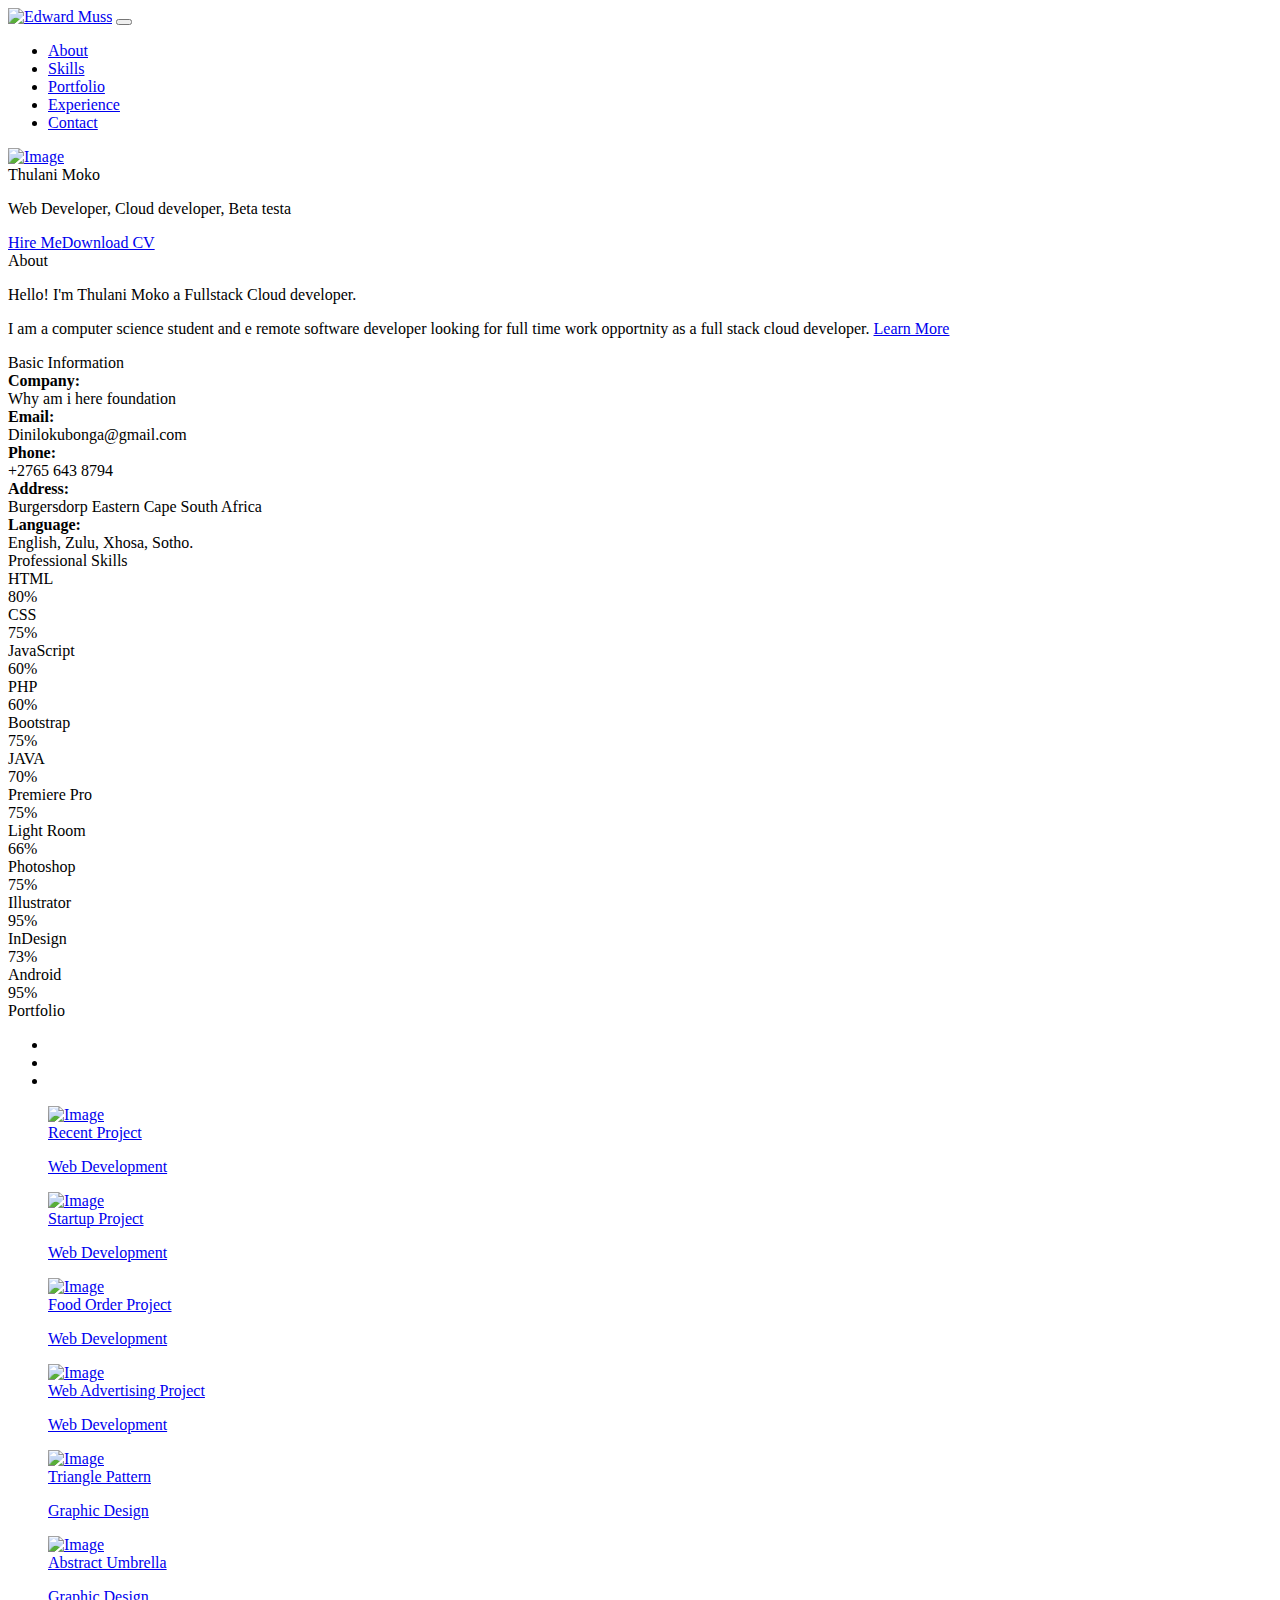
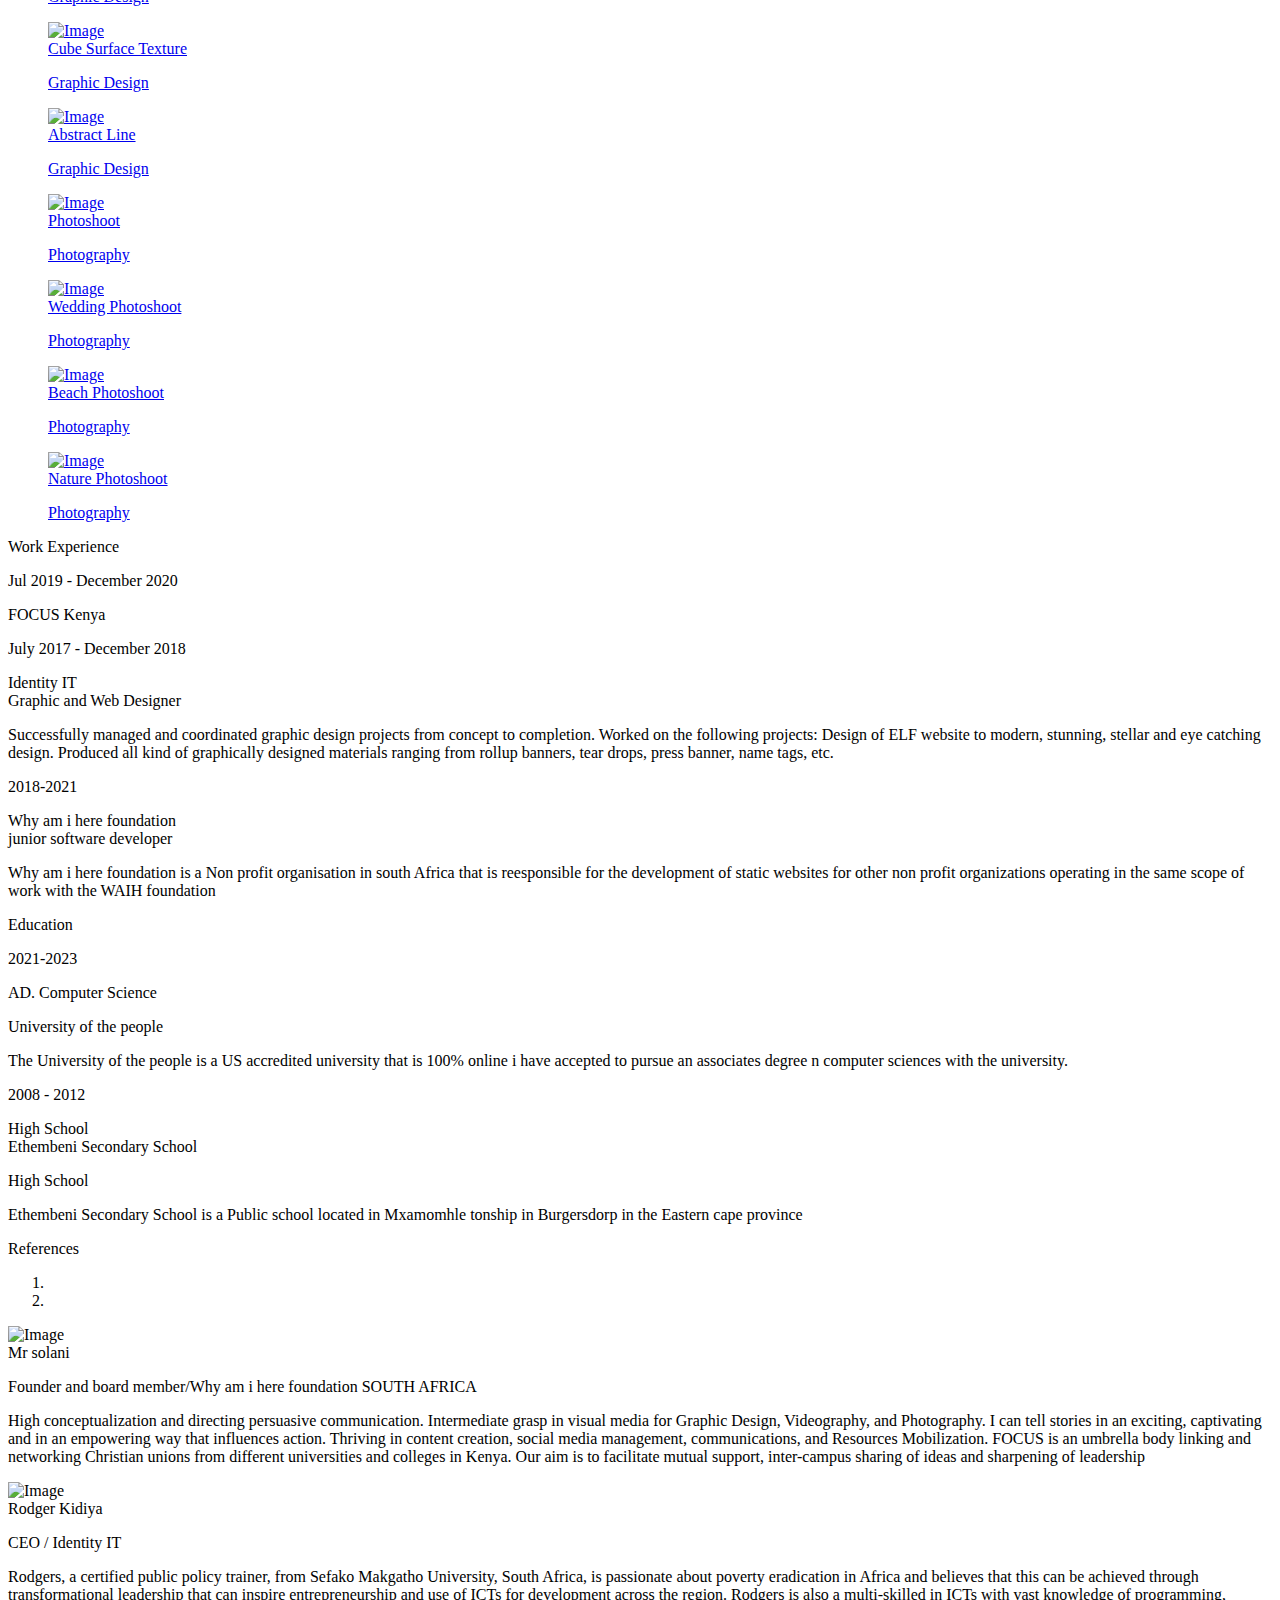
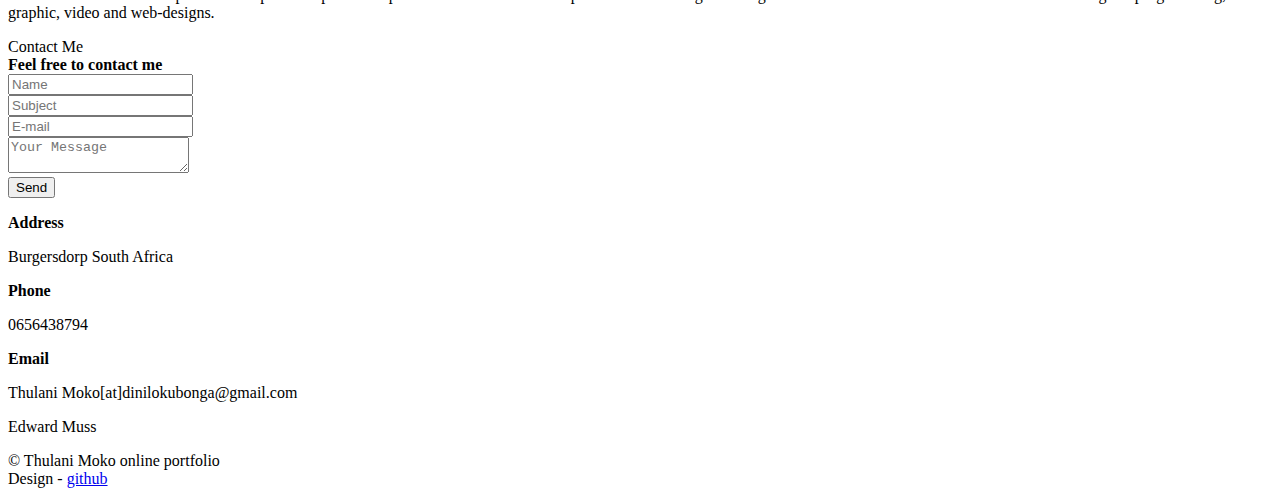
==== index.html @ d9c1b0db "first commit" ====
<!DOCTYPE html>
<html lang="en-US">
  <head>
    <meta charset="UTF-8">
    <meta http-equiv="X-UA-Compatible" content="IE=edge">
    <meta name="viewport" content="width=device-width, initial-scale=1">
    <meta name="description" content="Thulani Moko Founder Cloud Fullstack CV.">
    <meta name="keywords" content="Thulani Moko, Moko, Dinilokubonga, Thulani Moko, HTML, CSS, JavaScript">
    <meta name="author" content="Thulani Moko">
    <meta name="robots" content="index, follow" />
    <title>THULANI MOKO | Resume</title>
    <link href="https://fonts.googleapis.com/css?family=Montserrat:400,700,200" rel="stylesheet">
    <link href="https://maxcdn.bootstrapcdn.com/font-awesome/latest/css/font-awesome.min.css" rel="stylesheet">
    <link href="css/aos.css?ver=1.1.0" rel="stylesheet">
    <link href="css/bootstrap.min.css?ver=1.1.0" rel="stylesheet">
    <link href="css/main.css?ver=1.1.0" rel="stylesheet">
    <link rel="icon" href="fav.png" sizes="any" type="image/png">
    <noscript>
      <style type="text/css">
	[data-aos] {
	    opacity: 1 !important;
	    transform: translate(0) scale(1) !important;
	}
      </style>
    </noscript>
  </head>
  <body id="top">
    <header>
      <div class="profile-page sidebar-collapse">
	<nav class="navbar navbar-expand-lg fixed-top navbar-transparent bg-primary" color-on-scroll="400">
	  <div class="container">
	    <div class="navbar-translate"><a class="navbar-brand" href="/" rel="tooltip"><img src="images/logo.png" alt="Edward Muss"/></a>
	      <button class="navbar-toggler navbar-toggler" type="button" data-toggle="collapse" data-target="#navigation" aria-controls="navigation" aria-expanded="false" aria-label="Toggle navigation"><span class="navbar-toggler-bar bar1"></span><span class="navbar-toggler-bar bar2"></span><span class="navbar-toggler-bar bar3"></span></button>
	    </div>
	    <div class="collapse navbar-collapse justify-content-end" id="navigation">
	      <ul class="navbar-nav">
		<li class="nav-item"><a class="nav-link smooth-scroll" href="#about">About</a></li>
		<li class="nav-item"><a class="nav-link smooth-scroll" href="#skill">Skills</a></li>
		<li class="nav-item"><a class="nav-link smooth-scroll" href="#portfolio">Portfolio</a></li>
		<li class="nav-item"><a class="nav-link smooth-scroll" href="#experience">Experience</a></li>
		<li class="nav-item"><a class="nav-link smooth-scroll" href="#contact">Contact</a></li>
	      </ul>
	    </div>
	  </div>
	</nav>
      </div>
    </header>
    <div class="page-content">
      <div>
	<div class="profile-page">
	  <div class="wrapper">
	    <div class="page-header page-header-small" filter-color="green">
	      <div class="page-header-image" data-parallax="true" style="background-image: url('images/cc-bg-2.jpg')"></div>
	      <div class="container">
		<div class="content-center">
		  <div class="cc-profile-image"><a href="#"><img src="images/edwardmuss.jpg" alt="Image"/></a></div>
		  <div class="h2 title">Thulani Moko</div>
		  <p class="category text-white">Web Developer, Cloud developer, Beta testa</p><a class="btn btn-primary smooth-scroll mr-2" href="#contact" data-aos="zoom-in" data-aos-anchor="data-aos-anchor">Hire Me</a><a class="btn btn-primary" href="assets/edwardmusscv.pdf" target="_blank" data-aos="zoom-in" data-aos-anchor="data-aos-anchor">Download CV</a>
		</div>
	      </div>
	      <div class="section">
		<div class="container">
		  <div class="button-container"><a class="btn btn-default btn-round btn-lg btn-icon" href="http://facebook.com/cloudrebue" rel="tooltip" title="Follow me on Facebook"><i class="fa fa-facebook"></i></a><a class="btn btn-default btn-round btn-lg btn-icon" href="http://twitter.com/cloudrebue" rel="tooltip" title="Follow me on Twitter"><i class="fa fa-twitter"></i></a><a class="btn btn-default btn-round btn-lg btn-icon" href="#" rel="tooltip" title="Follow me on Google+"><i class="fa fa-google-plus"></i></a><a class="btn btn-default btn-round btn-lg btn-icon" href="http://instagram.com/cloudrebue" rel="tooltip" title="Follow me on Instagram"><i class="fa fa-instagram"></i></a></div>
		</div>
	      </div>
	    </div>
	  </div>
	</div>
	<div class="section" id="about">
	  <div class="container">
	    <div class="card" data-aos="fade-up" data-aos-offset="10">
	      <div class="row">
		<div class="col-lg-6 col-md-12">
		  <div class="card-body">
		    <div class="h4 mt-0 title">About</div>
		    <p>Hello! I'm Thulani Moko a Fullstack Cloud developer.</p>
		  I am a computer science student and e remote software developer looking for full time work opportnity as a full stack cloud developer. <a href="http://cloudrebue.co.ke/edwardmuss" target="_blank">Learn More</a></p>
		  </div>
		</div>
		<div class="col-lg-6 col-md-12">
		  <div class="card-body">
		    <div class="h4 mt-0 title">Basic Information</div>
		    <div class="row">
		      <div class="col-sm-4"><strong class="text-uppercase">Company:</strong></div>
		      <div class="col-sm-8">Why am i here foundation</div>
		    </div>
		    <div class="row mt-3">
		      <div class="col-sm-4"><strong class="text-uppercase">Email:</strong></div>
		      <div class="col-sm-8">Dinilokubonga@gmail.com</div>
		    </div>
		    <div class="row mt-3">
		      <div class="col-sm-4"><strong class="text-uppercase">Phone:</strong></div>
		      <div class="col-sm-8">+2765 643 8794</div>
		    </div>
		    <div class="row mt-3">
		      <div class="col-sm-4"><strong class="text-uppercase">Address:</strong></div>
		      <div class="col-sm-8">Burgersdorp Eastern Cape South Africa</div>
		    </div>
		    <div class="row mt-3">
		      <div class="col-sm-4"><strong class="text-uppercase">Language:</strong></div>
		      <div class="col-sm-8">English, Zulu, Xhosa, Sotho.</div>
		    </div>
		  </div>
		</div>
	      </div>
	    </div>
	  </div>
	</div>
	<div class="section" id="skill">
	  <div class="container">
	    <div class="h4 text-center mb-4 title">Professional Skills</div>
	    <div class="card" data-aos="fade-up" data-aos-anchor-placement="top-bottom">
	      <div class="card-body">
		<div class="row">
		  <div class="col-md-6">
		    <div class="progress-container progress-primary"><span class="progress-badge">HTML</span>
		      <div class="progress">
			<div class="progress-bar progress-bar-primary" data-aos="progress-full" data-aos-offset="10" data-aos-duration="2000" role="progressbar" aria-valuenow="60" aria-valuemin="0" aria-valuemax="100" style="width: 80%;"></div><span class="progress-value">80%</span>
		      </div>
		    </div>
		  </div>
		  <div class="col-md-6">
		    <div class="progress-container progress-primary"><span class="progress-badge">CSS</span>
		      <div class="progress">
			<div class="progress-bar progress-bar-primary" data-aos="progress-full" data-aos-offset="10" data-aos-duration="2000" role="progressbar" aria-valuenow="60" aria-valuemin="0" aria-valuemax="100" style="width: 75%;"></div><span class="progress-value">75%</span>
		      </div>
		    </div>
		  </div>
		</div>
		<div class="row">
		  <div class="col-md-6">
		    <div class="progress-container progress-primary"><span class="progress-badge">JavaScript</span>
		      <div class="progress">
			<div class="progress-bar progress-bar-primary" data-aos="progress-full" data-aos-offset="10" data-aos-duration="2000" role="progressbar" aria-valuenow="60" aria-valuemin="0" aria-valuemax="100" style="width: 60%;"></div><span class="progress-value">60%</span>
		      </div>
		    </div>
		  </div>
		  <div class="col-md-6">
		    <div class="progress-container progress-primary"><span class="progress-badge">PHP</span>
		      <div class="progress">
			<div class="progress-bar progress-bar-primary" data-aos="progress-full" data-aos-offset="10" data-aos-duration="2000" role="progressbar" aria-valuenow="60" aria-valuemin="0" aria-valuemax="100" style="width: 60%;"></div><span class="progress-value">60%</span>
		      </div>
		    </div>
		  </div>
		</div>
		<div class="row">
		  <div class="col-md-6">
		    <div class="progress-container progress-primary"><span class="progress-badge">Bootstrap</span>
		      <div class="progress">
			<div class="progress-bar progress-bar-primary" data-aos="progress-full" data-aos-offset="10" data-aos-duration="2000" role="progressbar" aria-valuenow="60" aria-valuemin="0" aria-valuemax="100" style="width: 75%;"></div><span class="progress-value">75%</span>
		      </div>
		    </div>
		  </div>
		  <div class="col-md-6">
		    <div class="progress-container progress-primary"><span class="progress-badge">JAVA</span>
		      <div class="progress">
			<div class="progress-bar progress-bar-primary" data-aos="progress-full" data-aos-offset="10" data-aos-duration="2000" role="progressbar" aria-valuenow="60" aria-valuemin="0" aria-valuemax="100" style="width: 70%;"></div><span class="progress-value">70%</span>
		      </div>
		    </div>
		  </div>
		</div>
		<div class="row">
		  <div class="col-md-6">
		    <div class="progress-container progress-primary"><span class="progress-badge">Premiere Pro</span>
		      <div class="progress">
			<div class="progress-bar progress-bar-primary" data-aos="progress-full" data-aos-offset="10" data-aos-duration="2000" role="progressbar" aria-valuenow="60" aria-valuemin="0" aria-valuemax="100" style="width: 75%;"></div><span class="progress-value">75%</span>
		      </div>
		    </div>
		  </div>
		  <div class="col-md-6">
		    <div class="progress-container progress-primary"><span class="progress-badge">Light Room</span>
		      <div class="progress">
			<div class="progress-bar progress-bar-primary" data-aos="progress-full" data-aos-offset="10" data-aos-duration="2000" role="progressbar" aria-valuenow="60" aria-valuemin="0" aria-valuemax="100" style="width: 66%;"></div><span class="progress-value">66%</span>
		      </div>
		    </div>
		  </div>
		</div>
		<div class="row">
		  <div class="col-md-6">
		    <div class="progress-container progress-primary"><span class="progress-badge">Photoshop</span>
		      <div class="progress">
			<div class="progress-bar progress-bar-primary" data-aos="progress-full" data-aos-offset="10" data-aos-duration="2000" role="progressbar" aria-valuenow="89" aria-valuemin="0" aria-valuemax="100" style="width: 89%;"></div><span class="progress-value">75%</span>
		      </div>
		    </div>
		  </div>
		  <div class="col-md-6">
		    <div class="progress-container progress-primary"><span class="progress-badge">Illustrator</span>
		      <div class="progress">
			<div class="progress-bar progress-bar-primary" data-aos="progress-full" data-aos-offset="10" data-aos-duration="2000" role="progressbar" aria-valuenow="60" aria-valuemin="0" aria-valuemax="100" style="width: 95%;"></div><span class="progress-value">95%</span>
		      </div>
		    </div>
		  </div>
		</div>
		<div class="row">
		  <div class="col-md-6">
		    <div class="progress-container progress-primary"><span class="progress-badge">InDesign</span>
		      <div class="progress">
			<div class="progress-bar progress-bar-primary" data-aos="progress-full" data-aos-offset="10" data-aos-duration="2000" role="progressbar" aria-valuenow="89" aria-valuemin="0" aria-valuemax="100" style="width: 73%;"></div><span class="progress-value">73%</span>
		      </div>
		    </div>
		  </div>
		  <div class="col-md-6">
		    <div class="progress-container progress-primary"><span class="progress-badge">Android</span>
		      <div class="progress">
			<div class="progress-bar progress-bar-primary" data-aos="progress-full" data-aos-offset="10" data-aos-duration="2000" role="progressbar" aria-valuenow="60" aria-valuemin="0" aria-valuemax="100" style="width: 95%;"></div><span class="progress-value">95%</span>
		      </div>
		    </div>
		  </div>
		</div>
	      </div>
	    </div>
	  </div>
	</div>
	<div class="section" id="portfolio">
	  <div class="container">
	    <div class="row">
	      <div class="col-md-6 ml-auto mr-auto">
		<div class="h4 text-center mb-4 title">Portfolio</div>
		<div class="nav-align-center">
		  <ul class="nav nav-pills nav-pills-primary" role="tablist">
		    <li class="nav-item"><a class="nav-link active" data-toggle="tab" href="#web-development" role="tablist"><i class="fa fa-laptop" aria-hidden="true"></i></a></li>
		    <li class="nav-item"><a class="nav-link" data-toggle="tab" href="#graphic-design" role="tablist"><i class="fa fa-picture-o" aria-hidden="true"></i></a></li>
		    <li class="nav-item"><a class="nav-link" data-toggle="tab" href="#Photography" role="tablist"><i class="fa fa-camera" aria-hidden="true"></i></a></li>
		  </ul>
		</div>
	      </div>
	    </div>
	    <div class="tab-content gallery mt-5">
	      <div class="tab-pane active" id="web-development">
		<div class="ml-auto mr-auto">
		  <div class="row">
		    <div class="col-md-6">
		      <div class="cc-porfolio-image img-raised" data-aos="fade-up" data-aos-anchor-placement="top-bottom"><a href="#web-development">
			  <figure class="cc-effect"><img src="images/project-1.jpg" alt="Image"/>
			    <figcaption>
			      <div class="h4">Recent Project</div>
			      <p>Web Development</p>
			    </figcaption>
		      </figure></a></div>
		      <div class="cc-porfolio-image img-raised" data-aos="fade-up" data-aos-anchor-placement="top-bottom"><a href="#web-development">
			  <figure class="cc-effect"><img src="images/project-2.jpg" alt="Image"/>
			    <figcaption>
			      <div class="h4">Startup Project</div>
			      <p>Web Development</p>
			    </figcaption>
		      </figure></a></div>
		    </div>
		    <div class="col-md-6">
		      <div class="cc-porfolio-image img-raised" data-aos="fade-up" data-aos-anchor-placement="top-bottom"><a href="#web-development">
			  <figure class="cc-effect"><img src="images/project-3.jpg" alt="Image"/>
			    <figcaption>
			      <div class="h4">Food Order Project</div>
			      <p>Web Development</p>
			    </figcaption>
		      </figure></a></div>
		      <div class="cc-porfolio-image img-raised" data-aos="fade-up" data-aos-anchor-placement="top-bottom"><a href="#web-development">
			  <figure class="cc-effect"><img src="images/project-4.jpg" alt="Image"/>
			    <figcaption>
			      <div class="h4">Web Advertising Project</div>
			      <p>Web Development</p>
			    </figcaption>
		      </figure></a></div>
		    </div>
		  </div>
		</div>
	      </div>
	      <div class="tab-pane" id="graphic-design" role="tabpanel">
		<div class="ml-auto mr-auto">
		  <div class="row">
		    <div class="col-md-6">
		      <div class="cc-porfolio-image img-raised" data-aos="fade-up" data-aos-anchor-placement="top-bottom"><a href="#graphic-design">
			  <figure class="cc-effect"><img src="images/graphic-design-1.jpg" alt="Image"/>
			    <figcaption>
			      <div class="h4">Triangle Pattern</div>
			      <p>Graphic Design</p>
			    </figcaption>
		      </figure></a></div>
		      <div class="cc-porfolio-image img-raised" data-aos="fade-up" data-aos-anchor-placement="top-bottom"><a href="#graphic-design">
			  <figure class="cc-effect"><img src="images/graphic-design-2.jpg" alt="Image"/>
			    <figcaption>
			      <div class="h4">Abstract Umbrella</div>
			      <p>Graphic Design</p>
			    </figcaption>
		      </figure></a></div>
		    </div>
		    <div class="col-md-6">
		      <div class="cc-porfolio-image img-raised" data-aos="fade-up" data-aos-anchor-placement="top-bottom"><a href="#graphic-design">
			  <figure class="cc-effect"><img src="images/graphic-design-3.jpg" alt="Image"/>
			    <figcaption>
			      <div class="h4">Cube Surface Texture</div>
			      <p>Graphic Design</p>
			    </figcaption>
		      </figure></a></div>
		      <div class="cc-porfolio-image img-raised" data-aos="fade-up" data-aos-anchor-placement="top-bottom"><a href="#graphic-design">
			  <figure class="cc-effect"><img src="images/graphic-design-4.jpg" alt="Image"/>
			    <figcaption>
			      <div class="h4">Abstract Line</div>
			      <p>Graphic Design</p>
			    </figcaption>
		      </figure></a></div>
		    </div>
		  </div>
		</div>
	      </div>
	      <div class="tab-pane" id="Photography" role="tabpanel">
		<div class="ml-auto mr-auto">
		  <div class="row">
		    <div class="col-md-6">
		      <div class="cc-porfolio-image img-raised" data-aos="fade-up" data-aos-anchor-placement="top-bottom"><a href="#Photography">
			  <figure class="cc-effect"><img src="images/photography-1.jpg" alt="Image"/>
			    <figcaption>
			      <div class="h4">Photoshoot</div>
			      <p>Photography</p>
			    </figcaption>
		      </figure></a></div>
		      <div class="cc-porfolio-image img-raised" data-aos="fade-up" data-aos-anchor-placement="top-bottom"><a href="#Photography">
			  <figure class="cc-effect"><img src="images/photography-3.jpg" alt="Image"/>
			    <figcaption>
			      <div class="h4">Wedding Photoshoot</div>
			      <p>Photography</p>
			    </figcaption>
		      </figure></a></div>
		    </div>
		    <div class="col-md-6">
		      <div class="cc-porfolio-image img-raised" data-aos="fade-up" data-aos-anchor-placement="top-bottom"><a href="#Photography">
			  <figure class="cc-effect"><img src="images/photography-2.jpg" alt="Image"/>
			    <figcaption>
			      <div class="h4">Beach Photoshoot</div>
			      <p>Photography</p>
			    </figcaption>
		      </figure></a></div>
		      <div class="cc-porfolio-image img-raised" data-aos="fade-up" data-aos-anchor-placement="top-bottom"><a href="#Photography">
			  <figure class="cc-effect"><img src="images/photography-4.jpg" alt="Image"/>
			    <figcaption>
			      <div class="h4">Nature Photoshoot</div>
			      <p>Photography</p>
			    </figcaption>
		      </figure></a></div>
		    </div>
		  </div>
		</div>
	      </div>
	    </div>
	  </div>
	</div>
	<div class="section" id="experience">
	  <div class="container cc-experience">
	    <div class="h4 text-center mb-4 title">Work Experience</div>
	    <div class="card">
	      <div class="row">
		<div class="col-md-3 bg-primary" data-aos="fade-right" data-aos-offset="50" data-aos-duration="500">
		  <div class="card-body cc-experience-header">
		    
	    <div class="card">
	      <div class="row">
		<div class="col-md-3 bg-primary" data-aos="fade-right" data-aos-offset="50" data-aos-duration="500">
		  <div class="card-body cc-experience-header">
		    <p>Jul 2019 - December 2020</p>
		    <div class="h5">FOCUS Kenya</div>
		  </div>
		</div>
	    <div class="card">
	      <div class="row">
		<div class="col-md-3 bg-primary" data-aos="fade-right" data-aos-offset="50" data-aos-duration="500">
		  <div class="card-body cc-experience-header">
		    <p>July 2017 - December 2018</p>
		    <div class="h5">Identity IT</div>
		  </div>
		</div>
		<div class="col-md-9" data-aos="fade-left" data-aos-offset="50" data-aos-duration="500">
		  <div class="card-body">
		    <div class="h5">Graphic and Web Designer</div>
		    <p>Successfully managed and coordinated graphic design projects from concept to completion. Worked on the following projects: Design of ELF website to modern, stunning, stellar and eye catching design. Produced all kind of graphically designed materials ranging from rollup banners, tear drops, press banner, name tags, etc. </p>
		  </div>
		</div>
	      </div>
	    </div>
	    <div class="card">
	      <div class="row">
		<div class="col-md-3 bg-primary" data-aos="fade-right" data-aos-offset="50" data-aos-duration="500">
		  <div class="card-body cc-experience-header">
		    <p>2018-2021</p>
		    <div class="h5">Why am i here foundation</div>
		  </div>
		</div>
		<div class="col-md-9" data-aos="fade-left" data-aos-offset="50" data-aos-duration="500">
		  <div class="card-body">
		    <div class="h5">junior software developer</div>
		    <p>Why am i here foundation is a Non profit organisation in south Africa that is reesponsible for the development of static websites for  other non profit organizations operating in the same scope of work with  the  WAIH foundation 
		    </p>
		  </div>
		</div>
	      </div>
	    </div>
	  </div>
	</div>
	<div class="section">
	  <div class="container cc-education">
	    <div class="h4 text-center mb-4 title">Education</div>
	    <div class="card">
	      <div class="row">
		<div class="col-md-3 bg-primary" data-aos="fade-right" data-aos-offset="50" data-aos-duration="500">
		  <div class="card-body cc-education-header">
		    <p>2021-2023</p>
		    <div class="h5"Associate Degree</div>
		  </div>
		</div>
		<div class="col-md-9" data-aos="fade-left" data-aos-offset="50" data-aos-duration="500">
		  <div class="card-body">
		    <div class="h5">AD. Computer Science</div>
		    <p class="category">University of the people</p>
		    <p>The University of the people is a US accredited university that is 100% online i have accepted to pursue an associates degree n computer sciences with the university.</p>
		  </div>
		</div>
	      </div>
	    </div>
	    <div class="card">
	      <div class="row">
		<div class="col-md-3 bg-primary" data-aos="fade-right" data-aos-offset="50" data-aos-duration="500">
		  <div class="card-body cc-education-header">
		    <p>2008 - 2012</p>
		    <div class="h5">High School</div>
		  </div>
		</div>
		<div class="col-md-9" data-aos="fade-left" data-aos-offset="50" data-aos-duration="500">
		  <div class="card-body">
		    <div class="h5">Ethembeni Secondary School</div>
		    <p class="category">High School</p>
		    <p>Ethembeni Secondary School is a Public school located in Mxamomhle tonship in Burgersdorp in the Eastern cape province</p>
		  </div>
		</div>
	      </div>
	    </div>
	  </div>
	</div>
	<div class="section" id="reference">
	  <div class="container cc-reference">
	    <div class="h4 mb-4 text-center title">References</div>
	    <div class="card" data-aos="zoom-in">
	      <div class="carousel slide" id="cc-Indicators" data-ride="carousel">
		<ol class="carousel-indicators">
		  <li class="active" data-target="#cc-Indicators" data-slide-to="0"></li>
		  <li data-target="#cc-Indicators" data-slide-to="1"></li>
		</ol>
		<div class="carousel-inner">
		  <div class="carousel-item active">
		    <div class="row">
		      <div class="col-lg-2 col-md-3 cc-reference-header"><img src="images/reference-image-1.jpg" alt="Image"/>
			<div class="h5 pt-2">Mr solani</div>
			<p class="category">Founder and board member/Why am i here foundation SOUTH AFRICA</p>
		      </div>
		      <div class="col-lg-10 col-md-9">
			<p> High conceptualization and directing persuasive communication. Intermediate grasp in visual media for Graphic Design, Videography, and Photography. I can tell stories in an exciting, captivating and in an empowering way that influences action. Thriving in content creation, social media management, communications, and Resources Mobilization.
			  FOCUS is an umbrella body linking and networking Christian unions from different universities and colleges in Kenya. Our aim is to facilitate mutual support, inter-campus sharing of ideas and sharpening of leadership</p>
		      </div>
		    </div>
		  </div>
		  <div class="carousel-item">
		    <div class="row">
		      <div class="col-lg-2 col-md-3 cc-reference-header"><img src="images/reference-image-2.jpg" alt="Image"/>
			<div class="h5 pt-2">Rodger Kidiya</div>
			<p class="category">CEO / Identity IT</p>
		      </div>
		      <div class="col-lg-10 col-md-9">
			<p>Rodgers, a certified public policy trainer, from Sefako Makgatho University, South Africa, is passionate about poverty eradication in Africa and believes that this can be achieved through transformational leadership that can inspire entrepreneurship and use of ICTs for development across the region. Rodgers is also a multi-skilled in ICTs with vast knowledge of programming, graphic, video and web-designs.</p>
		      </div>
		    </div>
		  </div>
		</div>
	      </div>
	    </div>
	  </div>
	</div>
	<div class="section" id="contact">
	  <div class="cc-contact-information" style="background-image: url('images/staticmap.png')">
	    <div class="container">
	      <div class="cc-contact">
		<div class="row">
		  <div class="col-md-9">
		    <div class="card mb-0" data-aos="zoom-in">
		      <div class="h4 text-center title">Contact Me</div>
		      <div class="row">
			<div class="col-md-6">
			  <div class="card-body">
			    <form action="https://formspree.io/f/mleovaja" method="POST">
			      <div class="p pb-3"><strong>Feel free to contact me </strong></div>
			      <div class="row mb-3">
				<div class="col">
				  <div class="input-group"><span class="input-group-addon"><i class="fa fa-user-circle"></i></span>
				    <input class="form-control" type="text" name="name" placeholder="Name" required="required"/>
				  </div>
				</div>
			      </div>
			      <div class="row mb-3">
				<div class="col">
				  <div class="input-group"><span class="input-group-addon"><i class="fa fa-file-text"></i></span>
				    <input class="form-control" type="text" name="Subject" placeholder="Subject" required="required"/>
				  </div>
				</div>
			      </div>
			      <div class="row mb-3">
				<div class="col">
				  <div class="input-group"><span class="input-group-addon"><i class="fa fa-envelope"></i></span>
				    <input class="form-control" type="email" name="_replyto" placeholder="E-mail" required="required"/>
				  </div>
				</div>
			      </div>
			      <div class="row mb-3">
				<div class="col">
				  <div class="form-group">
				    <textarea class="form-control" name="message" placeholder="Your Message" required="required"></textarea>
				  </div>
				</div>
			      </div>
			      <div class="row">
				<div class="col">
				  <button class="btn btn-primary" type="submit">Send</button>
				</div>
			      </div>
			    </form>
			  </div>
			</div>
			<div class="col-md-6">
			  <div class="card-body">
			    <p class="mb-0"><strong>Address </strong></p>
			    <p class="pb-2">Burgersdorp South Africa</p>
			    <p class="mb-0"><strong>Phone</strong></p>
			    <p class="pb-2">0656438794</p>
			    <p class="mb-0"><strong>Email</strong></p>
			    <p>Thulani Moko[at]dinilokubonga@gmail.com</p>
			  </div>
			</div>
		      </div>
		    </div>
		  </div>
		</div>
	      </div>
	    </div>
	  </div>
      </div></div>
    </div>
    <footer class="footer">
      <div class="container text-center"><a class="cc-facebook btn btn-link" href="#"><i class="fa fa-facebook fa-2x " aria-hidden="true"></i></a><a class="cc-twitter btn btn-link " href="#"><i class="fa fa-twitter fa-2x " aria-hidden="true"></i></a><a class="cc-google-plus btn btn-link" href="#"><i class="fa fa-google-plus fa-2x" aria-hidden="true"></i></a><a class="cc-instagram btn btn-link" href="#"><i class="fa fa-instagram fa-2x " aria-hidden="true"></i></a></div>
      <div class="h4 title text-center">Edward Muss</div>
      <div class="text-center text-muted">
	<p>&copy; Thulani Moko online portfolio<br>Design - <a class="credit" href="https://cloudrebue.co.ke" target="_blank">github</a></p>
      </div>
    </footer>
    <script src="js/core/jquery.3.2.1.min.js?ver=1.1.0"></script>
    <script src="js/core/popper.min.js?ver=1.1.0"></script>
    <script src="js/core/bootstrap.min.js?ver=1.1.0"></script>
    <script src="js/now-ui-kit.js?ver=1.1.0"></script>
    <script src="js/aos.js?ver=1.1.0"></script>
    <script src="scripts/main.js?ver=1.1.0"></script>
  </body>
  </html>
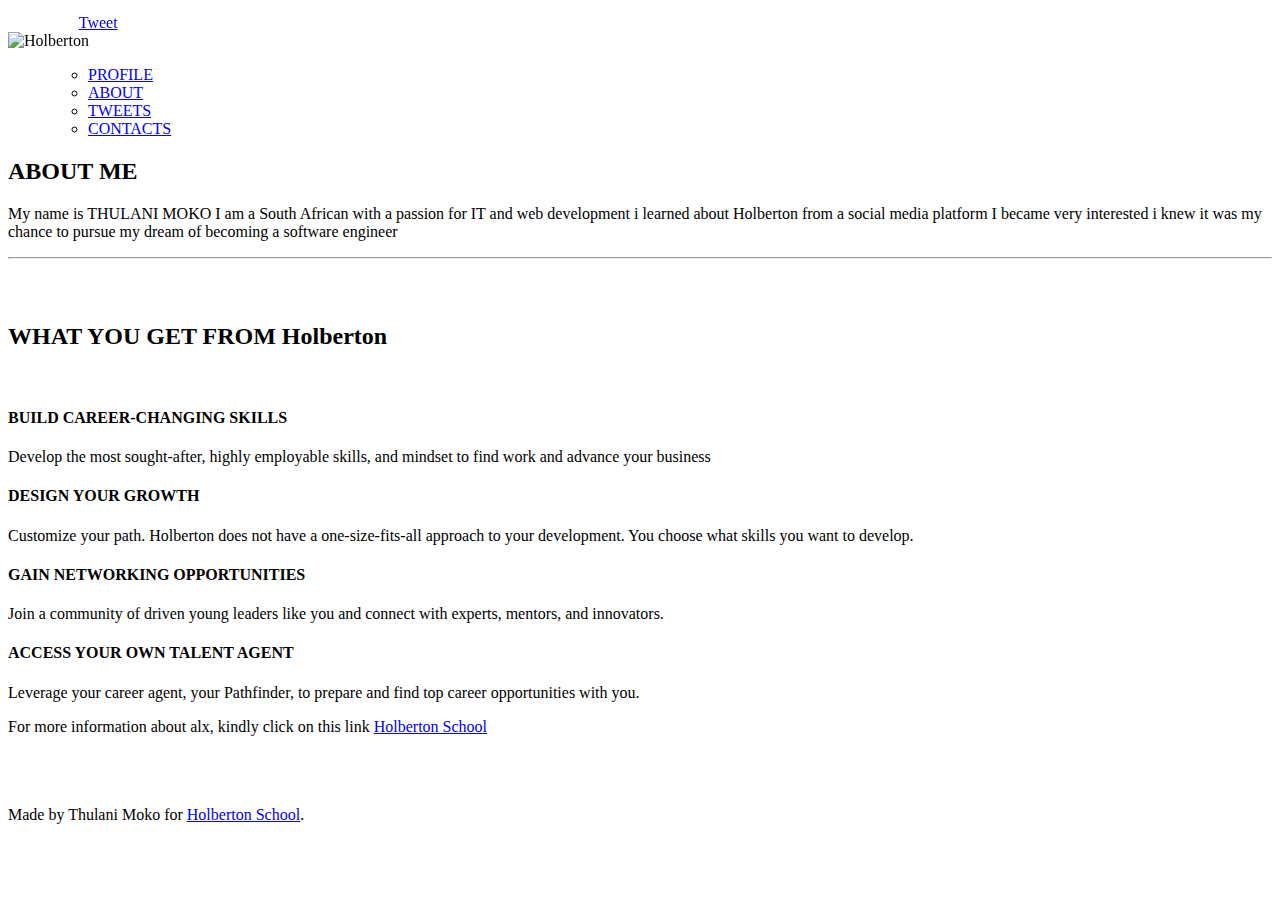
==== commit 28f52c64: "initial commit" ====
--- a/index.html
+++ b/index.html
@@ -1,556 +1,86 @@
 <!DOCTYPE html>
-<html lang="en-US">
+<html lang="en">
   <head>
-    <meta charset="UTF-8">
-    <meta http-equiv="X-UA-Compatible" content="IE=edge">
-    <meta name="viewport" content="width=device-width, initial-scale=1">
-    <meta name="description" content="Thulani Moko Founder Cloud Fullstack CV.">
-    <meta name="keywords" content="Thulani Moko, Moko, Dinilokubonga, Thulani Moko, HTML, CSS, JavaScript">
-    <meta name="author" content="Thulani Moko">
-    <meta name="robots" content="index, follow" />
-    <title>THULANI MOKO | Resume</title>
-    <link href="https://fonts.googleapis.com/css?family=Montserrat:400,700,200" rel="stylesheet">
-    <link href="https://maxcdn.bootstrapcdn.com/font-awesome/latest/css/font-awesome.min.css" rel="stylesheet">
-    <link href="css/aos.css?ver=1.1.0" rel="stylesheet">
-    <link href="css/bootstrap.min.css?ver=1.1.0" rel="stylesheet">
-    <link href="css/main.css?ver=1.1.0" rel="stylesheet">
-    <link rel="icon" href="fav.png" sizes="any" type="image/png">
-    <noscript>
-      <style type="text/css">
-	[data-aos] {
-	    opacity: 1 !important;
-	    transform: translate(0) scale(1) !important;
-	}
-      </style>
-    </noscript>
+    <title>Profile</title>
+    <meta charset="UTF-8" />
+    <meta name="viewport" content="width=device-width, initial-scale=1.0"/>
+    <meta http-equiv="X-UA-Compatible" content="ie=edge"/>
+    <link href="https://www.holbertonschool.com/level2/school.css" rel="stylesheet">
+    <link href="styles.css" rel="stylesheet">
+    <script src="behavior.js"></script>
   </head>
-  <body id="top">
+  <body class="works_on_smartphone">
     <header>
-      <div class="profile-page sidebar-collapse">
-	<nav class="navbar navbar-expand-lg fixed-top navbar-transparent bg-primary" color-on-scroll="400">
-	  <div class="container">
-	    <div class="navbar-translate"><a class="navbar-brand" href="/" rel="tooltip"><img src="images/logo.png" alt="Edward Muss"/></a>
-	      <button class="navbar-toggler navbar-toggler" type="button" data-toggle="collapse" data-target="#navigation" aria-controls="navigation" aria-expanded="false" aria-label="Toggle navigation"><span class="navbar-toggler-bar bar1"></span><span class="navbar-toggler-bar bar2"></span><span class="navbar-toggler-bar bar3"></span></button>
-	    </div>
-	    <div class="collapse navbar-collapse justify-content-end" id="navigation">
-	      <ul class="navbar-nav">
-		<li class="nav-item"><a class="nav-link smooth-scroll" href="#about">About</a></li>
-		<li class="nav-item"><a class="nav-link smooth-scroll" href="#skill">Skills</a></li>
-		<li class="nav-item"><a class="nav-link smooth-scroll" href="#portfolio">Portfolio</a></li>
-		<li class="nav-item"><a class="nav-link smooth-scroll" href="#experience">Experience</a></li>
-		<li class="nav-item"><a class="nav-link smooth-scroll" href="#contact">Contact</a></li>
-	      </ul>
-	    </div>
-	  </div>
-	</nav>
+      <div class="right">
+	 <iframe src="https://www.facebook.com/plugins/share_button.php?href=https%3A%2F%2Fdevelopers.facebook.com%2Fdocs%2Fplugins%2F&layout=button&size=small&width=67&height
+		      =20&appId" width="67" height="20" style="border:none;overflow:hidden"  allow="autoplay; clipboard-write; encrypted-media; picture-in-picture; web-share"></iframe>
+
+	         <a href="https://twitter.com/share?ref_src=twsrc%5Etfw" class="twitter-share-button" data-size="small" data-via="Thulani Moko" data-lang="en" data-show-count="f
+																						alse">Tweet</a><script async src="https://platform.twitter.com/widgets.js"></script>
       </div>
+
+      <nav>
+	<img class="top-right" src="https://www.holbertonschool.com/holberton-logo.png" alt="Holberton">
+	<ul>
+
+	  <ul>
+	    <li> <a class="active" href="http://34.229.86.27/index.html">PROFILE</a></li>
+	    <li> <a href="http://34.229.86.27/about.html">ABOUT</a></li>
+	    <li> <a href="http://34.229.86.27/tweets.html">TWEETS</a></li>
+	    <li> <a href="http://34.229.86.27/contacts.html">CONTACTS</a></li>
+	  </ul>
+      </nav>
     </header>
-    <div class="page-content">
-      <div>
-	<div class="profile-page">
-	  <div class="wrapper">
-	    <div class="page-header page-header-small" filter-color="green">
-	      <div class="page-header-image" data-parallax="true" style="background-image: url('images/cc-bg-2.jpg')"></div>
-	      <div class="container">
-		<div class="content-center">
-		  <div class="cc-profile-image"><a href="#"><img src="images/edwardmuss.jpg" alt="Image"/></a></div>
-		  <div class="h2 title">Thulani Moko</div>
-		  <p class="category text-white">Web Developer, Cloud developer, Beta testa</p><a class="btn btn-primary smooth-scroll mr-2" href="#contact" data-aos="zoom-in" data-aos-anchor="data-aos-anchor">Hire Me</a><a class="btn btn-primary" href="assets/edwardmusscv.pdf" target="_blank" data-aos="zoom-in" data-aos-anchor="data-aos-anchor">Download CV</a>
-		</div>
-	      </div>
-	      <div class="section">
-		<div class="container">
-		  <div class="button-container"><a class="btn btn-default btn-round btn-lg btn-icon" href="http://facebook.com/cloudrebue" rel="tooltip" title="Follow me on Facebook"><i class="fa fa-facebook"></i></a><a class="btn btn-default btn-round btn-lg btn-icon" href="http://twitter.com/cloudrebue" rel="tooltip" title="Follow me on Twitter"><i class="fa fa-twitter"></i></a><a class="btn btn-default btn-round btn-lg btn-icon" href="#" rel="tooltip" title="Follow me on Google+"><i class="fa fa-google-plus"></i></a><a class="btn btn-default btn-round btn-lg btn-icon" href="http://instagram.com/cloudrebue" rel="tooltip" title="Follow me on Instagram"><i class="fa fa-instagram"></i></a></div>
-		</div>
-	      </div>
-	    </div>
-	  </div>
-	</div>
-	<div class="section" id="about">
-	  <div class="container">
-	    <div class="card" data-aos="fade-up" data-aos-offset="10">
-	      <div class="row">
-		<div class="col-lg-6 col-md-12">
-		  <div class="card-body">
-		    <div class="h4 mt-0 title">About</div>
-		    <p>Hello! I'm Thulani Moko a Fullstack Cloud developer.</p>
-		  I am a computer science student and e remote software developer looking for full time work opportnity as a full stack cloud developer. <a href="http://cloudrebue.co.ke/edwardmuss" target="_blank">Learn More</a></p>
-		  </div>
-		</div>
-		<div class="col-lg-6 col-md-12">
-		  <div class="card-body">
-		    <div class="h4 mt-0 title">Basic Information</div>
-		    <div class="row">
-		      <div class="col-sm-4"><strong class="text-uppercase">Company:</strong></div>
-		      <div class="col-sm-8">Why am i here foundation</div>
-		    </div>
-		    <div class="row mt-3">
-		      <div class="col-sm-4"><strong class="text-uppercase">Email:</strong></div>
-		      <div class="col-sm-8">Dinilokubonga@gmail.com</div>
-		    </div>
-		    <div class="row mt-3">
-		      <div class="col-sm-4"><strong class="text-uppercase">Phone:</strong></div>
-		      <div class="col-sm-8">+2765 643 8794</div>
-		    </div>
-		    <div class="row mt-3">
-		      <div class="col-sm-4"><strong class="text-uppercase">Address:</strong></div>
-		      <div class="col-sm-8">Burgersdorp Eastern Cape South Africa</div>
-		    </div>
-		    <div class="row mt-3">
-		      <div class="col-sm-4"><strong class="text-uppercase">Language:</strong></div>
-		      <div class="col-sm-8">English, Zulu, Xhosa, Sotho.</div>
-		    </div>
-		  </div>
-		</div>
-	      </div>
-	    </div>
-	  </div>
-	</div>
-	<div class="section" id="skill">
-	  <div class="container">
-	    <div class="h4 text-center mb-4 title">Professional Skills</div>
-	    <div class="card" data-aos="fade-up" data-aos-anchor-placement="top-bottom">
-	      <div class="card-body">
-		<div class="row">
-		  <div class="col-md-6">
-		    <div class="progress-container progress-primary"><span class="progress-badge">HTML</span>
-		      <div class="progress">
-			<div class="progress-bar progress-bar-primary" data-aos="progress-full" data-aos-offset="10" data-aos-duration="2000" role="progressbar" aria-valuenow="60" aria-valuemin="0" aria-valuemax="100" style="width: 80%;"></div><span class="progress-value">80%</span>
-		      </div>
-		    </div>
-		  </div>
-		  <div class="col-md-6">
-		    <div class="progress-container progress-primary"><span class="progress-badge">CSS</span>
-		      <div class="progress">
-			<div class="progress-bar progress-bar-primary" data-aos="progress-full" data-aos-offset="10" data-aos-duration="2000" role="progressbar" aria-valuenow="60" aria-valuemin="0" aria-valuemax="100" style="width: 75%;"></div><span class="progress-value">75%</span>
-		      </div>
-		    </div>
-		  </div>
-		</div>
-		<div class="row">
-		  <div class="col-md-6">
-		    <div class="progress-container progress-primary"><span class="progress-badge">JavaScript</span>
-		      <div class="progress">
-			<div class="progress-bar progress-bar-primary" data-aos="progress-full" data-aos-offset="10" data-aos-duration="2000" role="progressbar" aria-valuenow="60" aria-valuemin="0" aria-valuemax="100" style="width: 60%;"></div><span class="progress-value">60%</span>
-		      </div>
-		    </div>
-		  </div>
-		  <div class="col-md-6">
-		    <div class="progress-container progress-primary"><span class="progress-badge">PHP</span>
-		      <div class="progress">
-			<div class="progress-bar progress-bar-primary" data-aos="progress-full" data-aos-offset="10" data-aos-duration="2000" role="progressbar" aria-valuenow="60" aria-valuemin="0" aria-valuemax="100" style="width: 60%;"></div><span class="progress-value">60%</span>
-		      </div>
-		    </div>
-		  </div>
-		</div>
-		<div class="row">
-		  <div class="col-md-6">
-		    <div class="progress-container progress-primary"><span class="progress-badge">Bootstrap</span>
-		      <div class="progress">
-			<div class="progress-bar progress-bar-primary" data-aos="progress-full" data-aos-offset="10" data-aos-duration="2000" role="progressbar" aria-valuenow="60" aria-valuemin="0" aria-valuemax="100" style="width: 75%;"></div><span class="progress-value">75%</span>
-		      </div>
-		    </div>
-		  </div>
-		  <div class="col-md-6">
-		    <div class="progress-container progress-primary"><span class="progress-badge">JAVA</span>
-		      <div class="progress">
-			<div class="progress-bar progress-bar-primary" data-aos="progress-full" data-aos-offset="10" data-aos-duration="2000" role="progressbar" aria-valuenow="60" aria-valuemin="0" aria-valuemax="100" style="width: 70%;"></div><span class="progress-value">70%</span>
-		      </div>
-		    </div>
-		  </div>
-		</div>
-		<div class="row">
-		  <div class="col-md-6">
-		    <div class="progress-container progress-primary"><span class="progress-badge">Premiere Pro</span>
-		      <div class="progress">
-			<div class="progress-bar progress-bar-primary" data-aos="progress-full" data-aos-offset="10" data-aos-duration="2000" role="progressbar" aria-valuenow="60" aria-valuemin="0" aria-valuemax="100" style="width: 75%;"></div><span class="progress-value">75%</span>
-		      </div>
-		    </div>
-		  </div>
-		  <div class="col-md-6">
-		    <div class="progress-container progress-primary"><span class="progress-badge">Light Room</span>
-		      <div class="progress">
-			<div class="progress-bar progress-bar-primary" data-aos="progress-full" data-aos-offset="10" data-aos-duration="2000" role="progressbar" aria-valuenow="60" aria-valuemin="0" aria-valuemax="100" style="width: 66%;"></div><span class="progress-value">66%</span>
-		      </div>
-		    </div>
-		  </div>
-		</div>
-		<div class="row">
-		  <div class="col-md-6">
-		    <div class="progress-container progress-primary"><span class="progress-badge">Photoshop</span>
-		      <div class="progress">
-			<div class="progress-bar progress-bar-primary" data-aos="progress-full" data-aos-offset="10" data-aos-duration="2000" role="progressbar" aria-valuenow="89" aria-valuemin="0" aria-valuemax="100" style="width: 89%;"></div><span class="progress-value">75%</span>
-		      </div>
-		    </div>
-		  </div>
-		  <div class="col-md-6">
-		    <div class="progress-container progress-primary"><span class="progress-badge">Illustrator</span>
-		      <div class="progress">
-			<div class="progress-bar progress-bar-primary" data-aos="progress-full" data-aos-offset="10" data-aos-duration="2000" role="progressbar" aria-valuenow="60" aria-valuemin="0" aria-valuemax="100" style="width: 95%;"></div><span class="progress-value">95%</span>
-		      </div>
-		    </div>
-		  </div>
-		</div>
-		<div class="row">
-		  <div class="col-md-6">
-		    <div class="progress-container progress-primary"><span class="progress-badge">InDesign</span>
-		      <div class="progress">
-			<div class="progress-bar progress-bar-primary" data-aos="progress-full" data-aos-offset="10" data-aos-duration="2000" role="progressbar" aria-valuenow="89" aria-valuemin="0" aria-valuemax="100" style="width: 73%;"></div><span class="progress-value">73%</span>
-		      </div>
-		    </div>
-		  </div>
-		  <div class="col-md-6">
-		    <div class="progress-container progress-primary"><span class="progress-badge">Android</span>
-		      <div class="progress">
-			<div class="progress-bar progress-bar-primary" data-aos="progress-full" data-aos-offset="10" data-aos-duration="2000" role="progressbar" aria-valuenow="60" aria-valuemin="0" aria-valuemax="100" style="width: 95%;"></div><span class="progress-value">95%</span>
-		      </div>
-		    </div>
-		  </div>
-		</div>
-	      </div>
-	    </div>
-	  </div>
-	</div>
-	<div class="section" id="portfolio">
-	  <div class="container">
-	    <div class="row">
-	      <div class="col-md-6 ml-auto mr-auto">
-		<div class="h4 text-center mb-4 title">Portfolio</div>
-		<div class="nav-align-center">
-		  <ul class="nav nav-pills nav-pills-primary" role="tablist">
-		    <li class="nav-item"><a class="nav-link active" data-toggle="tab" href="#web-development" role="tablist"><i class="fa fa-laptop" aria-hidden="true"></i></a></li>
-		    <li class="nav-item"><a class="nav-link" data-toggle="tab" href="#graphic-design" role="tablist"><i class="fa fa-picture-o" aria-hidden="true"></i></a></li>
-		    <li class="nav-item"><a class="nav-link" data-toggle="tab" href="#Photography" role="tablist"><i class="fa fa-camera" aria-hidden="true"></i></a></li>
-		  </ul>
-		</div>
-	      </div>
-	    </div>
-	    <div class="tab-content gallery mt-5">
-	      <div class="tab-pane active" id="web-development">
-		<div class="ml-auto mr-auto">
-		  <div class="row">
-		    <div class="col-md-6">
-		      <div class="cc-porfolio-image img-raised" data-aos="fade-up" data-aos-anchor-placement="top-bottom"><a href="#web-development">
-			  <figure class="cc-effect"><img src="images/project-1.jpg" alt="Image"/>
-			    <figcaption>
-			      <div class="h4">Recent Project</div>
-			      <p>Web Development</p>
-			    </figcaption>
-		      </figure></a></div>
-		      <div class="cc-porfolio-image img-raised" data-aos="fade-up" data-aos-anchor-placement="top-bottom"><a href="#web-development">
-			  <figure class="cc-effect"><img src="images/project-2.jpg" alt="Image"/>
-			    <figcaption>
-			      <div class="h4">Startup Project</div>
-			      <p>Web Development</p>
-			    </figcaption>
-		      </figure></a></div>
-		    </div>
-		    <div class="col-md-6">
-		      <div class="cc-porfolio-image img-raised" data-aos="fade-up" data-aos-anchor-placement="top-bottom"><a href="#web-development">
-			  <figure class="cc-effect"><img src="images/project-3.jpg" alt="Image"/>
-			    <figcaption>
-			      <div class="h4">Food Order Project</div>
-			      <p>Web Development</p>
-			    </figcaption>
-		      </figure></a></div>
-		      <div class="cc-porfolio-image img-raised" data-aos="fade-up" data-aos-anchor-placement="top-bottom"><a href="#web-development">
-			  <figure class="cc-effect"><img src="images/project-4.jpg" alt="Image"/>
-			    <figcaption>
-			      <div class="h4">Web Advertising Project</div>
-			      <p>Web Development</p>
-			    </figcaption>
-		      </figure></a></div>
-		    </div>
-		  </div>
-		</div>
-	      </div>
-	      <div class="tab-pane" id="graphic-design" role="tabpanel">
-		<div class="ml-auto mr-auto">
-		  <div class="row">
-		    <div class="col-md-6">
-		      <div class="cc-porfolio-image img-raised" data-aos="fade-up" data-aos-anchor-placement="top-bottom"><a href="#graphic-design">
-			  <figure class="cc-effect"><img src="images/graphic-design-1.jpg" alt="Image"/>
-			    <figcaption>
-			      <div class="h4">Triangle Pattern</div>
-			      <p>Graphic Design</p>
-			    </figcaption>
-		      </figure></a></div>
-		      <div class="cc-porfolio-image img-raised" data-aos="fade-up" data-aos-anchor-placement="top-bottom"><a href="#graphic-design">
-			  <figure class="cc-effect"><img src="images/graphic-design-2.jpg" alt="Image"/>
-			    <figcaption>
-			      <div class="h4">Abstract Umbrella</div>
-			      <p>Graphic Design</p>
-			    </figcaption>
-		      </figure></a></div>
-		    </div>
-		    <div class="col-md-6">
-		      <div class="cc-porfolio-image img-raised" data-aos="fade-up" data-aos-anchor-placement="top-bottom"><a href="#graphic-design">
-			  <figure class="cc-effect"><img src="images/graphic-design-3.jpg" alt="Image"/>
-			    <figcaption>
-			      <div class="h4">Cube Surface Texture</div>
-			      <p>Graphic Design</p>
-			    </figcaption>
-		      </figure></a></div>
-		      <div class="cc-porfolio-image img-raised" data-aos="fade-up" data-aos-anchor-placement="top-bottom"><a href="#graphic-design">
-			  <figure class="cc-effect"><img src="images/graphic-design-4.jpg" alt="Image"/>
-			    <figcaption>
-			      <div class="h4">Abstract Line</div>
-			      <p>Graphic Design</p>
-			    </figcaption>
-		      </figure></a></div>
-		    </div>
-		  </div>
-		</div>
-	      </div>
-	      <div class="tab-pane" id="Photography" role="tabpanel">
-		<div class="ml-auto mr-auto">
-		  <div class="row">
-		    <div class="col-md-6">
-		      <div class="cc-porfolio-image img-raised" data-aos="fade-up" data-aos-anchor-placement="top-bottom"><a href="#Photography">
-			  <figure class="cc-effect"><img src="images/photography-1.jpg" alt="Image"/>
-			    <figcaption>
-			      <div class="h4">Photoshoot</div>
-			      <p>Photography</p>
-			    </figcaption>
-		      </figure></a></div>
-		      <div class="cc-porfolio-image img-raised" data-aos="fade-up" data-aos-anchor-placement="top-bottom"><a href="#Photography">
-			  <figure class="cc-effect"><img src="images/photography-3.jpg" alt="Image"/>
-			    <figcaption>
-			      <div class="h4">Wedding Photoshoot</div>
-			      <p>Photography</p>
-			    </figcaption>
-		      </figure></a></div>
-		    </div>
-		    <div class="col-md-6">
-		      <div class="cc-porfolio-image img-raised" data-aos="fade-up" data-aos-anchor-placement="top-bottom"><a href="#Photography">
-			  <figure class="cc-effect"><img src="images/photography-2.jpg" alt="Image"/>
-			    <figcaption>
-			      <div class="h4">Beach Photoshoot</div>
-			      <p>Photography</p>
-			    </figcaption>
-		      </figure></a></div>
-		      <div class="cc-porfolio-image img-raised" data-aos="fade-up" data-aos-anchor-placement="top-bottom"><a href="#Photography">
-			  <figure class="cc-effect"><img src="images/photography-4.jpg" alt="Image"/>
-			    <figcaption>
-			      <div class="h4">Nature Photoshoot</div>
-			      <p>Photography</p>
-			    </figcaption>
-		      </figure></a></div>
-		    </div>
-		  </div>
-		</div>
-	      </div>
-	    </div>
-	  </div>
-	</div>
-	<div class="section" id="experience">
-	  <div class="container cc-experience">
-	    <div class="h4 text-center mb-4 title">Work Experience</div>
-	    <div class="card">
-	      <div class="row">
-		<div class="col-md-3 bg-primary" data-aos="fade-right" data-aos-offset="50" data-aos-duration="500">
-		  <div class="card-body cc-experience-header">
-		    
-	    <div class="card">
-	      <div class="row">
-		<div class="col-md-3 bg-primary" data-aos="fade-right" data-aos-offset="50" data-aos-duration="500">
-		  <div class="card-body cc-experience-header">
-		    <p>Jul 2019 - December 2020</p>
-		    <div class="h5">FOCUS Kenya</div>
-		  </div>
-		</div>
-	    <div class="card">
-	      <div class="row">
-		<div class="col-md-3 bg-primary" data-aos="fade-right" data-aos-offset="50" data-aos-duration="500">
-		  <div class="card-body cc-experience-header">
-		    <p>July 2017 - December 2018</p>
-		    <div class="h5">Identity IT</div>
-		  </div>
-		</div>
-		<div class="col-md-9" data-aos="fade-left" data-aos-offset="50" data-aos-duration="500">
-		  <div class="card-body">
-		    <div class="h5">Graphic and Web Designer</div>
-		    <p>Successfully managed and coordinated graphic design projects from concept to completion. Worked on the following projects: Design of ELF website to modern, stunning, stellar and eye catching design. Produced all kind of graphically designed materials ranging from rollup banners, tear drops, press banner, name tags, etc. </p>
-		  </div>
-		</div>
-	      </div>
-	    </div>
-	    <div class="card">
-	      <div class="row">
-		<div class="col-md-3 bg-primary" data-aos="fade-right" data-aos-offset="50" data-aos-duration="500">
-		  <div class="card-body cc-experience-header">
-		    <p>2018-2021</p>
-		    <div class="h5">Why am i here foundation</div>
-		  </div>
-		</div>
-		<div class="col-md-9" data-aos="fade-left" data-aos-offset="50" data-aos-duration="500">
-		  <div class="card-body">
-		    <div class="h5">junior software developer</div>
-		    <p>Why am i here foundation is a Non profit organisation in south Africa that is reesponsible for the development of static websites for  other non profit organizations operating in the same scope of work with  the  WAIH foundation 
-		    </p>
-		  </div>
-		</div>
-	      </div>
-	    </div>
-	  </div>
-	</div>
-	<div class="section">
-	  <div class="container cc-education">
-	    <div class="h4 text-center mb-4 title">Education</div>
-	    <div class="card">
-	      <div class="row">
-		<div class="col-md-3 bg-primary" data-aos="fade-right" data-aos-offset="50" data-aos-duration="500">
-		  <div class="card-body cc-education-header">
-		    <p>2021-2023</p>
-		    <div class="h5"Associate Degree</div>
-		  </div>
-		</div>
-		<div class="col-md-9" data-aos="fade-left" data-aos-offset="50" data-aos-duration="500">
-		  <div class="card-body">
-		    <div class="h5">AD. Computer Science</div>
-		    <p class="category">University of the people</p>
-		    <p>The University of the people is a US accredited university that is 100% online i have accepted to pursue an associates degree n computer sciences with the university.</p>
-		  </div>
-		</div>
-	      </div>
-	    </div>
-	    <div class="card">
-	      <div class="row">
-		<div class="col-md-3 bg-primary" data-aos="fade-right" data-aos-offset="50" data-aos-duration="500">
-		  <div class="card-body cc-education-header">
-		    <p>2008 - 2012</p>
-		    <div class="h5">High School</div>
-		  </div>
-		</div>
-		<div class="col-md-9" data-aos="fade-left" data-aos-offset="50" data-aos-duration="500">
-		  <div class="card-body">
-		    <div class="h5">Ethembeni Secondary School</div>
-		    <p class="category">High School</p>
-		    <p>Ethembeni Secondary School is a Public school located in Mxamomhle tonship in Burgersdorp in the Eastern cape province</p>
-		  </div>
-		</div>
-	      </div>
-	    </div>
-	  </div>
-	</div>
-	<div class="section" id="reference">
-	  <div class="container cc-reference">
-	    <div class="h4 mb-4 text-center title">References</div>
-	    <div class="card" data-aos="zoom-in">
-	      <div class="carousel slide" id="cc-Indicators" data-ride="carousel">
-		<ol class="carousel-indicators">
-		  <li class="active" data-target="#cc-Indicators" data-slide-to="0"></li>
-		  <li data-target="#cc-Indicators" data-slide-to="1"></li>
-		</ol>
-		<div class="carousel-inner">
-		  <div class="carousel-item active">
-		    <div class="row">
-		      <div class="col-lg-2 col-md-3 cc-reference-header"><img src="images/reference-image-1.jpg" alt="Image"/>
-			<div class="h5 pt-2">Mr solani</div>
-			<p class="category">Founder and board member/Why am i here foundation SOUTH AFRICA</p>
-		      </div>
-		      <div class="col-lg-10 col-md-9">
-			<p> High conceptualization and directing persuasive communication. Intermediate grasp in visual media for Graphic Design, Videography, and Photography. I can tell stories in an exciting, captivating and in an empowering way that influences action. Thriving in content creation, social media management, communications, and Resources Mobilization.
-			  FOCUS is an umbrella body linking and networking Christian unions from different universities and colleges in Kenya. Our aim is to facilitate mutual support, inter-campus sharing of ideas and sharpening of leadership</p>
-		      </div>
-		    </div>
-		  </div>
-		  <div class="carousel-item">
-		    <div class="row">
-		      <div class="col-lg-2 col-md-3 cc-reference-header"><img src="images/reference-image-2.jpg" alt="Image"/>
-			<div class="h5 pt-2">Rodger Kidiya</div>
-			<p class="category">CEO / Identity IT</p>
-		      </div>
-		      <div class="col-lg-10 col-md-9">
-			<p>Rodgers, a certified public policy trainer, from Sefako Makgatho University, South Africa, is passionate about poverty eradication in Africa and believes that this can be achieved through transformational leadership that can inspire entrepreneurship and use of ICTs for development across the region. Rodgers is also a multi-skilled in ICTs with vast knowledge of programming, graphic, video and web-designs.</p>
-		      </div>
-		    </div>
-		  </div>
-		</div>
-	      </div>
-	    </div>
-	  </div>
-	</div>
-	<div class="section" id="contact">
-	  <div class="cc-contact-information" style="background-image: url('images/staticmap.png')">
-	    <div class="container">
-	      <div class="cc-contact">
-		<div class="row">
-		  <div class="col-md-9">
-		    <div class="card mb-0" data-aos="zoom-in">
-		      <div class="h4 text-center title">Contact Me</div>
-		      <div class="row">
-			<div class="col-md-6">
-			  <div class="card-body">
-			    <form action="https://formspree.io/f/mleovaja" method="POST">
-			      <div class="p pb-3"><strong>Feel free to contact me </strong></div>
-			      <div class="row mb-3">
-				<div class="col">
-				  <div class="input-group"><span class="input-group-addon"><i class="fa fa-user-circle"></i></span>
-				    <input class="form-control" type="text" name="name" placeholder="Name" required="required"/>
-				  </div>
-				</div>
-			      </div>
-			      <div class="row mb-3">
-				<div class="col">
-				  <div class="input-group"><span class="input-group-addon"><i class="fa fa-file-text"></i></span>
-				    <input class="form-control" type="text" name="Subject" placeholder="Subject" required="required"/>
-				  </div>
-				</div>
-			      </div>
-			      <div class="row mb-3">
-				<div class="col">
-				  <div class="input-group"><span class="input-group-addon"><i class="fa fa-envelope"></i></span>
-				    <input class="form-control" type="email" name="_replyto" placeholder="E-mail" required="required"/>
-				  </div>
-				</div>
-			      </div>
-			      <div class="row mb-3">
-				<div class="col">
-				  <div class="form-group">
-				    <textarea class="form-control" name="message" placeholder="Your Message" required="required"></textarea>
-				  </div>
-				</div>
-			      </div>
-			      <div class="row">
-				<div class="col">
-				  <button class="btn btn-primary" type="submit">Send</button>
-				</div>
-			      </div>
-			    </form>
-			  </div>
-			</div>
-			<div class="col-md-6">
-			  <div class="card-body">
-			    <p class="mb-0"><strong>Address </strong></p>
-			    <p class="pb-2">Burgersdorp South Africa</p>
-			    <p class="mb-0"><strong>Phone</strong></p>
-			    <p class="pb-2">0656438794</p>
-			    <p class="mb-0"><strong>Email</strong></p>
-			    <p>Thulani Moko[at]dinilokubonga@gmail.com</p>
-			  </div>
-			</div>
-		      </div>
-		    </div>
-		  </div>
-		</div>
-	      </div>
-	    </div>
-	  </div>
-      </div></div>
-    </div>
-    <footer class="footer">
-      <div class="container text-center"><a class="cc-facebook btn btn-link" href="#"><i class="fa fa-facebook fa-2x " aria-hidden="true"></i></a><a class="cc-twitter btn btn-link " href="#"><i class="fa fa-twitter fa-2x " aria-hidden="true"></i></a><a class="cc-google-plus btn btn-link" href="#"><i class="fa fa-google-plus fa-2x" aria-hidden="true"></i></a><a class="cc-instagram btn btn-link" href="#"><i class="fa fa-instagram fa-2x " aria-hidden="true"></i></a></div>
-      <div class="h4 title text-center">Edward Muss</div>
-      <div class="text-center text-muted">
-	<p>&copy; Thulani Moko online portfolio<br>Design - <a class="credit" href="https://cloudrebue.co.ke" target="_blank">github</a></p>
-      </div>
+    <main>
+      <article>
+	<h2>ABOUT ME</h2>
+<p>My name is THULANI MOKO I am a South African with a passion for IT and web development i learned about Holberton from a social media platform I became very interested i knew it was my chance to pursue my dream of becoming a software engineer </p>
+        <hr>  
+	<br>
+	<br>
+
+	<h2>WHAT YOU GET FROM Holberton</h2>
+	<br>
+	<h4>BUILD CAREER-CHANGING SKILLS</h4>
+	<p>Develop the most sought-after, highly employable skills, and mindset to find work and advance your business</p>
+
+	<h4>DESIGN YOUR GROWTH</h4>
+	<p>Customize your path. Holberton does not have a one-size-fits-all approach to your development. You choose what skills you want to develop.</p>
+
+	<h4>GAIN NETWORKING OPPORTUNITIES</h4>
+	<p>Join a community of driven young leaders like you and connect with experts, mentors, and innovators.</p>
+
+	<h4> ACCESS YOUR OWN TALENT AGENT</h4>
+	<p>Leverage your career agent, your Pathfinder, to prepare and find top career opportunities with you.</p>
+
+	<p>For more information about alx, kindly click on this link <a href=https://www.holbertonschool.com/apply>Holberton School</a></p>
+      </article>
+      <aside>
+	<div id="disqus_thread"></div>
+	<script>
+	  /**
+	  *  RECOMMENDED CONFIGURATION VARIABLES: EDIT AND UNCOMMENT THE SECTION BELOW TO INSERT DYNAMIC VALUES FROM YOUR PLATFORM OR CMS.
+	  *  LEARN WHY DEFINING THESE VARIABLES IS IMPORTANT: https://disqus.com/admin/universalcode/#configuration-variables    */
+	  /*
+	  var disqus_config = function () {
+	  this.page.url = PAGE_URL;  // Replace PAGE_URL with your page's canonical URL variable
+	  this.page.identifier = PAGE_IDENTIFIER; // Replace PAGE_IDENTIFIER with your page's unique identifier variable
+	  };
+	  */
+	  (function() { // DON'T EDIT BELOW THIS LINE
+	  var d = document, s = d.createElement('script');
+	  s.src = 'https://34-229-86-27.disqus.com/embed.js';
+	  s.setAttribute('data-timestamp', +new Date());
+	  (d.head || d.body).appendChild(s);
+	  })();
+	</script>
+	<noscript>Please enable JavaScript to view the <a href="https://disqus.com/?ref_noscript">comments powered by Disqus.</a></noscript>
+      </aside>
+    </main><br><br><br>
+
+    <footer>
+      Made by Thulani Moko for <a href="https://www.holbertonschool.com" target="_blank">Holberton School</a>.
     </footer>
-    <script src="js/core/jquery.3.2.1.min.js?ver=1.1.0"></script>
-    <script src="js/core/popper.min.js?ver=1.1.0"></script>
-    <script src="js/core/bootstrap.min.js?ver=1.1.0"></script>
-    <script src="js/now-ui-kit.js?ver=1.1.0"></script>
-    <script src="js/aos.js?ver=1.1.0"></script>
-    <script src="scripts/main.js?ver=1.1.0"></script>
+
   </body>
-  </html>
+ </html>
